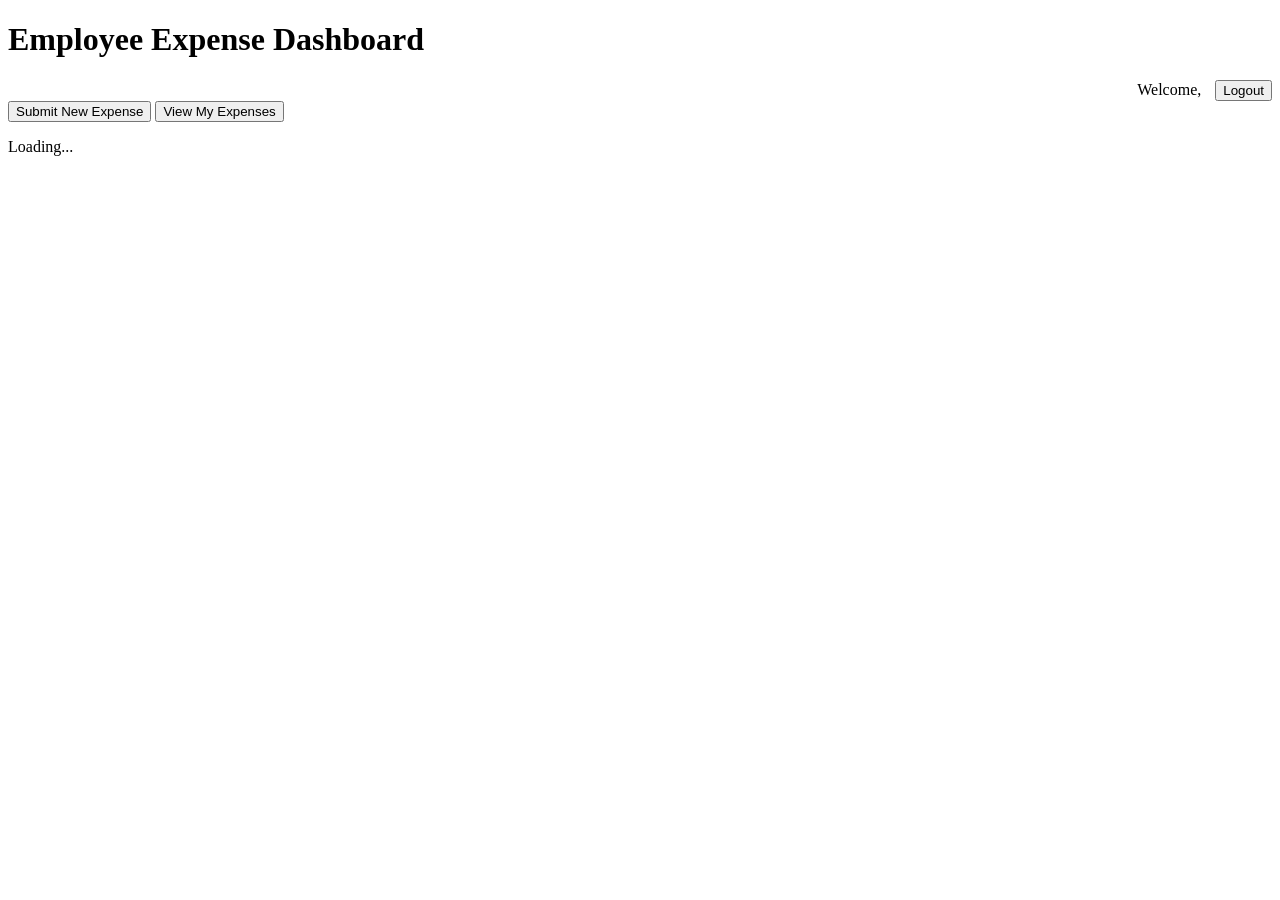
==== employee-app/static/employee.html @ cc7fc914 "Connected front end to back end" ====
<!DOCTYPE html>
<html lang="en">
<head>
    <meta charset="UTF-8">
    <meta name="viewport" content="width=device-width, initial-scale=1.0">
    <title>Employee Expense Dashboard</title>
</head>
<body>
    <div id="header">
        <h1>Employee Expense Dashboard</h1>
        <div style="float: right;">
            <span>Welcome, <span id="username-display"></span></span>
            <button id="logout-btn" style="margin-left: 10px;">Logout</button>
        </div>
        <div style="clear: both;"></div>
    </div>

    <!-- Navigation -->
    <div id="navigation">
        <button id="show-submit">Submit New Expense</button>
        <button id="show-expenses">View My Expenses</button>
    </div>

    <!-- Submit Expense Section -->
    <div id="submit-expense-section" style="display: none;">
        <h3>Submit New Expense</h3>
        <form id="expense-form">
            <div>
                <label for="amount">Amount ($):</label>
                <input type="number" id="amount" name="amount" step="0.01" min="0.01" required>
            </div>
            <div>
                <label for="description">Description:</label>
                <input type="text" id="description" name="description" maxlength="255" required>
            </div>
            <button type="submit">Submit Expense</button>
            <button type="button" id="cancel-submit">Cancel</button>
        </form>
        <div id="submit-message"></div>
    </div>

    <!-- View Expenses Section -->
    <div id="expenses-section" style="display: none;">
        <h3>My Expenses</h3>
        
        <!-- Filter Options -->
        <div id="expense-filters">
            <label for="status-filter">Filter by status:</label>
            <select id="status-filter">
                <option value="">All</option>
                <option value="pending">Pending</option>
                <option value="approved">Approved</option>
                <option value="denied">Denied</option>
            </select>
            <button id="refresh-expenses">Refresh</button>
        </div>
        
        <!-- Expenses List -->
        <div id="expenses-list">
            <!-- Expenses will be loaded here -->
        </div>
    </div>

    <!-- Edit Expense Section -->
    <div id="edit-expense-section" style="display: none;">
        <h3>Edit Expense</h3>
        <form id="edit-expense-form">
            <input type="hidden" id="edit-expense-id">
            <div>
                <label for="edit-amount">Amount ($):</label>
                <input type="number" id="edit-amount" name="amount" step="0.01" min="0.01" required>
            </div>
            <div>
                <label for="edit-description">Description:</label>
                <input type="text" id="edit-description" name="description" maxlength="255" required>
            </div>
            <button type="submit">Update Expense</button>
            <button type="button" id="cancel-edit">Cancel</button>
        </form>
        <div id="edit-message"></div>
    </div>

    <!-- Loading/Auth Check -->
    <div id="loading-section">
        <p>Loading...</p>
    </div>

    <!-- JavaScript -->
    <script src="/static/expenses.js"></script>
</body>
</html>
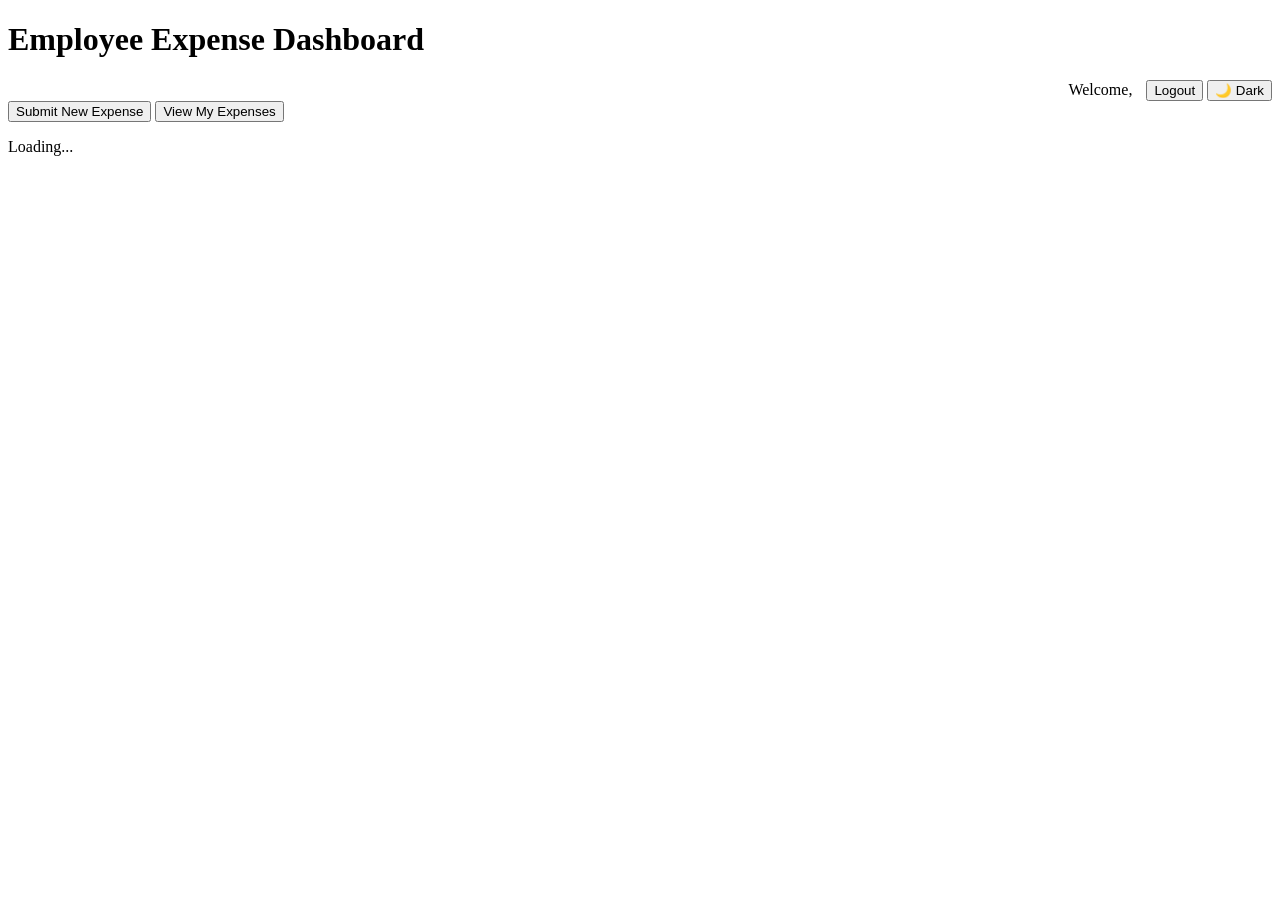
==== commit d4a5321e: "adding in new changes from main and added more test coverage and style.css for the python side" ====
--- a/employee-app/static/employee.html
+++ b/employee-app/static/employee.html
@@ -4,6 +4,7 @@
     <meta charset="UTF-8">
     <meta name="viewport" content="width=device-width, initial-scale=1.0">
     <title>Employee Expense Dashboard</title>
+    <link rel="stylesheet" href="/static/style.css">
 </head>
 <body>
     <div id="header">
@@ -11,6 +12,7 @@
         <div style="float: right;">
             <span>Welcome, <span id="username-display"></span></span>
             <button id="logout-btn" style="margin-left: 10px;">Logout</button>
+            <button id="theme-toggle" type="button">🌙 Dark</button>
         </div>
         <div style="clear: both;"></div>
     </div>
@@ -87,5 +89,14 @@
 
     <!-- JavaScript -->
     <script src="/static/expenses.js"></script>
+    
+    <script>
+        const toggle = document.getElementById('theme-toggle');
+        toggle.addEventListener('click', () => {
+            const dark = document.body.getAttribute('data-theme') === 'dark';
+            document.body.setAttribute('data-theme', dark ? 'light' : 'dark');
+            toggle.textContent = dark ? '🌙 Dark' : '☀️ Light';
+        });
+    </script>
 </body>
 </html>
